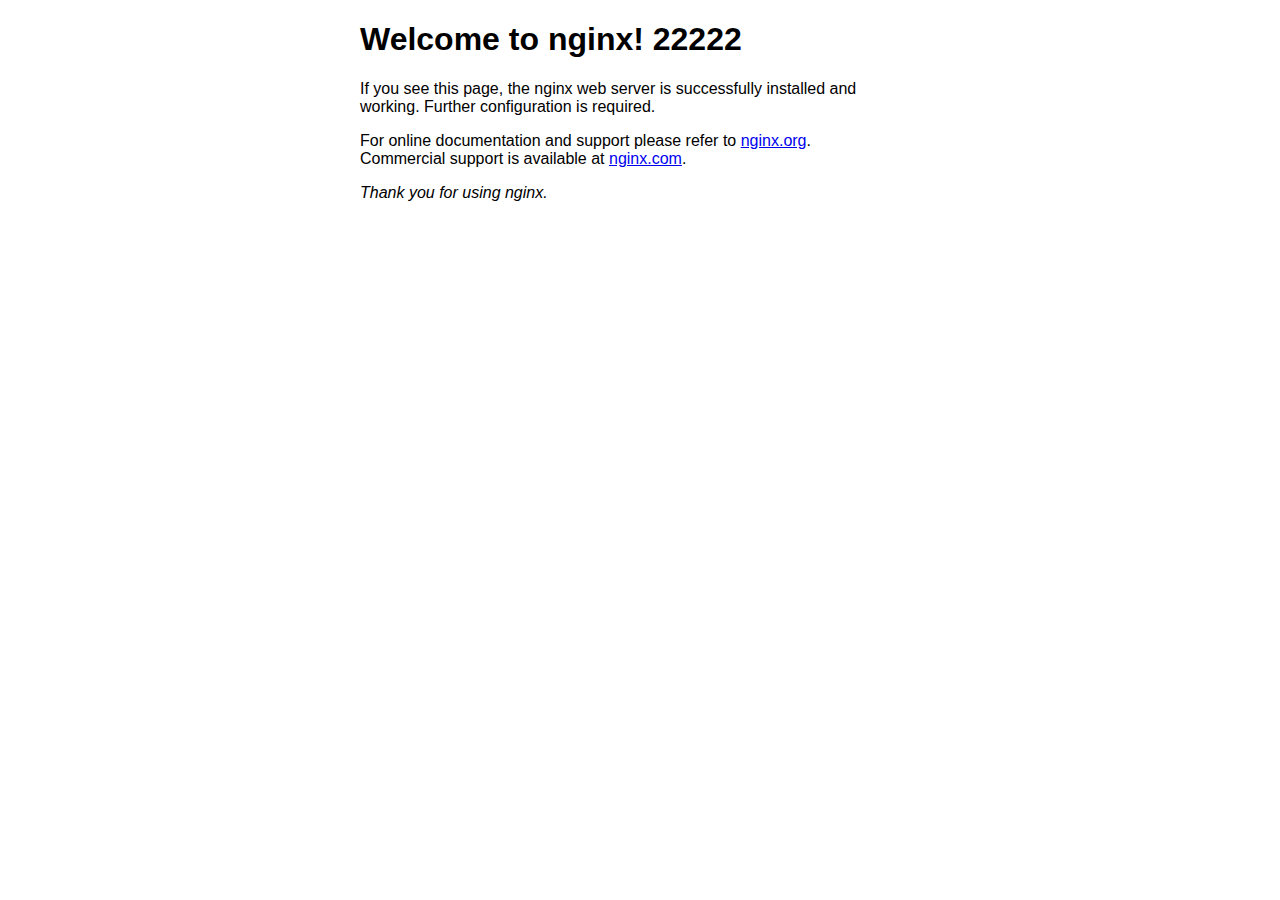
==== dockersample/index.html @ 3ffb8607 "xx" ====
<!DOCTYPE html>
<html>
<head>
<title>Welcome to nginx! 1</title>
<style>
    body {
        width: 35em;
        margin: 0 auto;
        font-family: Tahoma, Verdana, Arial, sans-serif;
    }
</style>
</head>
<body>
<h1>Welcome to nginx! 22222</h1>
<p>If you see this page, the nginx web server is successfully installed and
working. Further configuration is required.</p>

<p>For online documentation and support please refer to
<a href="http://nginx.org/">nginx.org</a>.<br/>
Commercial support is available at
<a href="http://nginx.com/">nginx.com</a>.</p>

<p><em>Thank you for using nginx.</em></p>
</body>
</html>
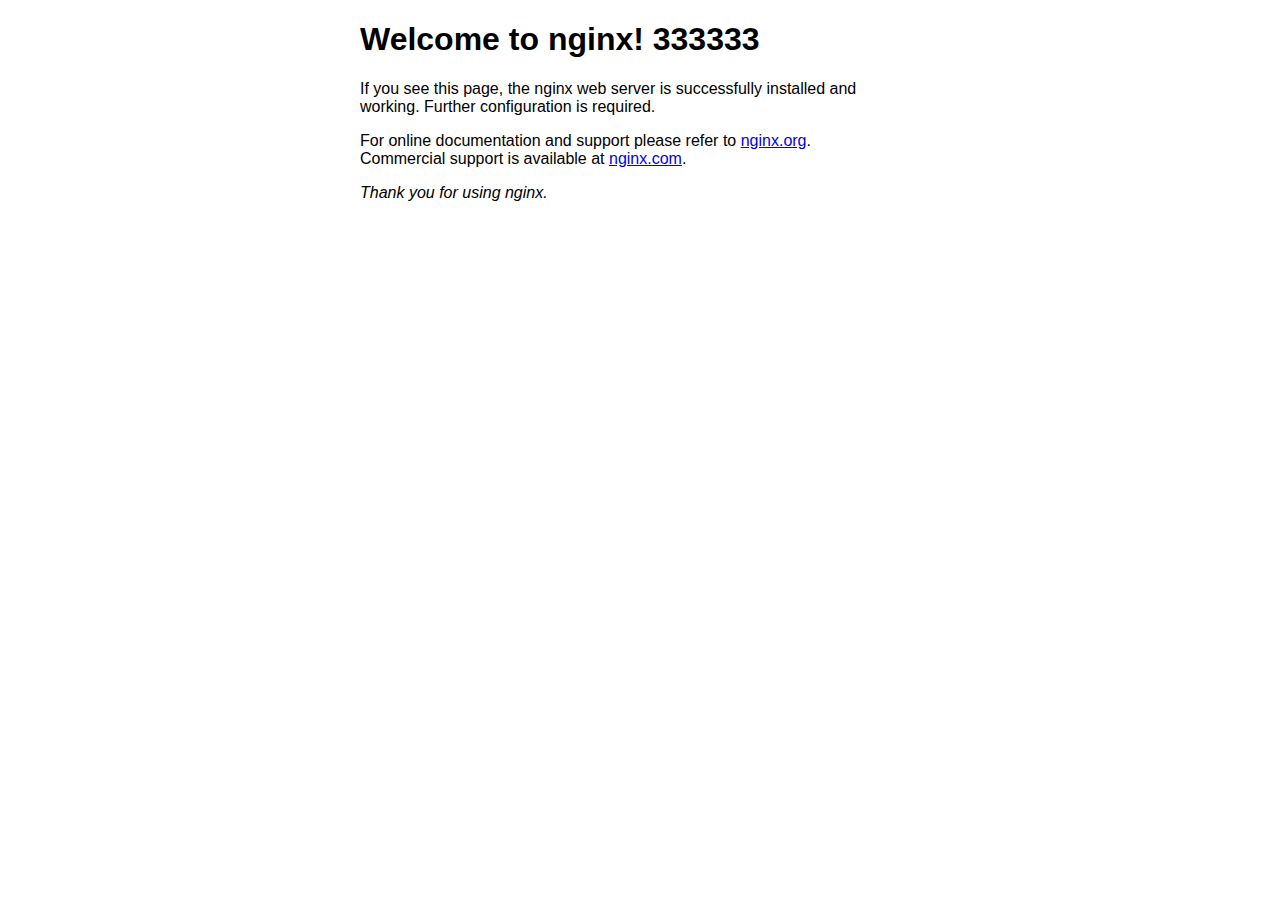
==== commit 87344133: "xx" ====
--- a/dockersample/index.html
+++ b/dockersample/index.html
@@ -1,7 +1,7 @@
 <!DOCTYPE html>
 <html>
 <head>
-<title>Welcome to nginx! 1</title>
+<title>Welcome to nginx!</title>
 <style>
     body {
         width: 35em;
@@ -11,7 +11,7 @@
 </style>
 </head>
 <body>
-<h1>Welcome to nginx! 22222</h1>
+<h1>Welcome to nginx! 333333</h1>
 <p>If you see this page, the nginx web server is successfully installed and
 working. Further configuration is required.</p>
 
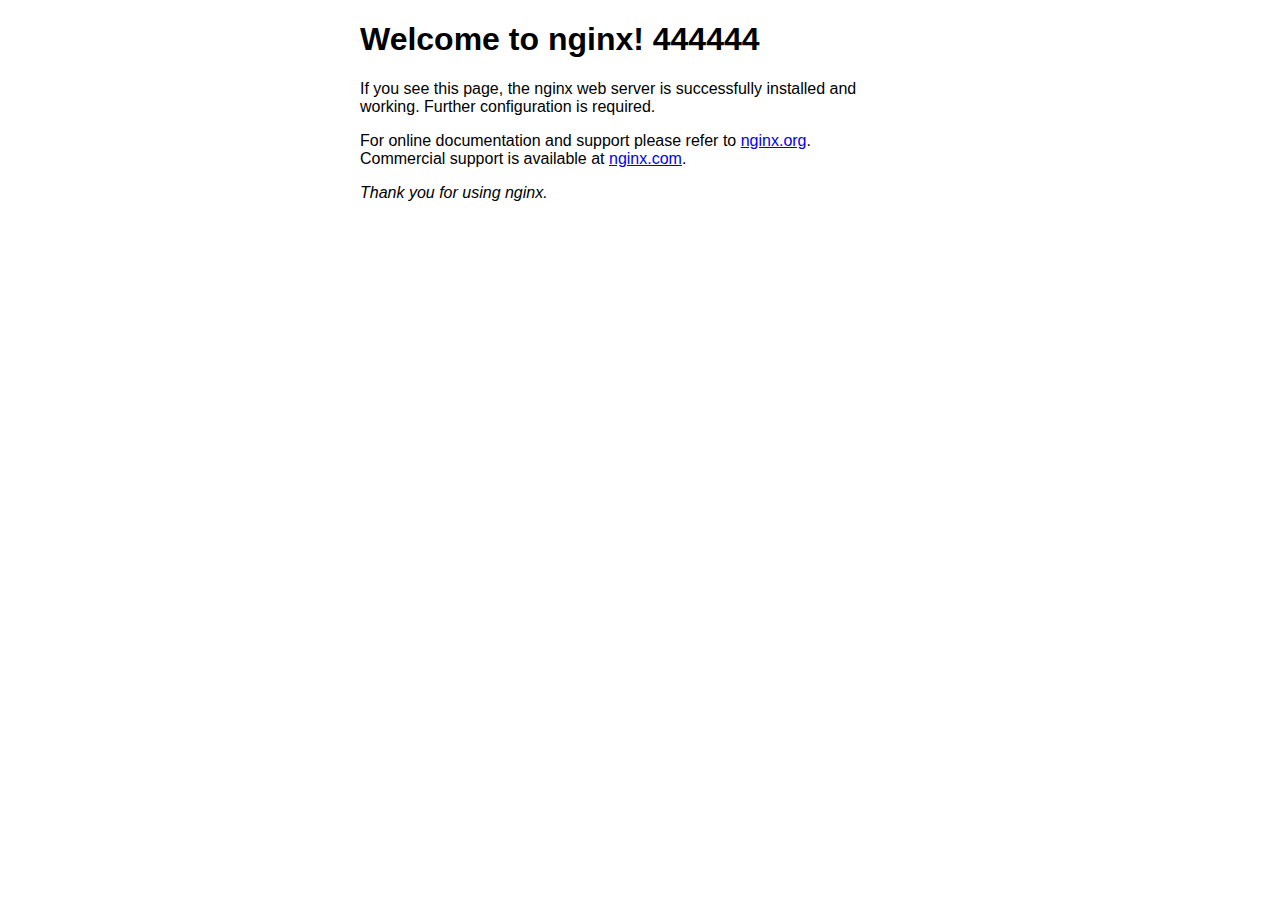
==== commit b6fb9cb3: "xxx" ====
--- a/dockersample/index.html
+++ b/dockersample/index.html
@@ -11,7 +11,7 @@
 </style>
 </head>
 <body>
-<h1>Welcome to nginx! 333333</h1>
+<h1>Welcome to nginx! 444444</h1>
 <p>If you see this page, the nginx web server is successfully installed and
 working. Further configuration is required.</p>
 
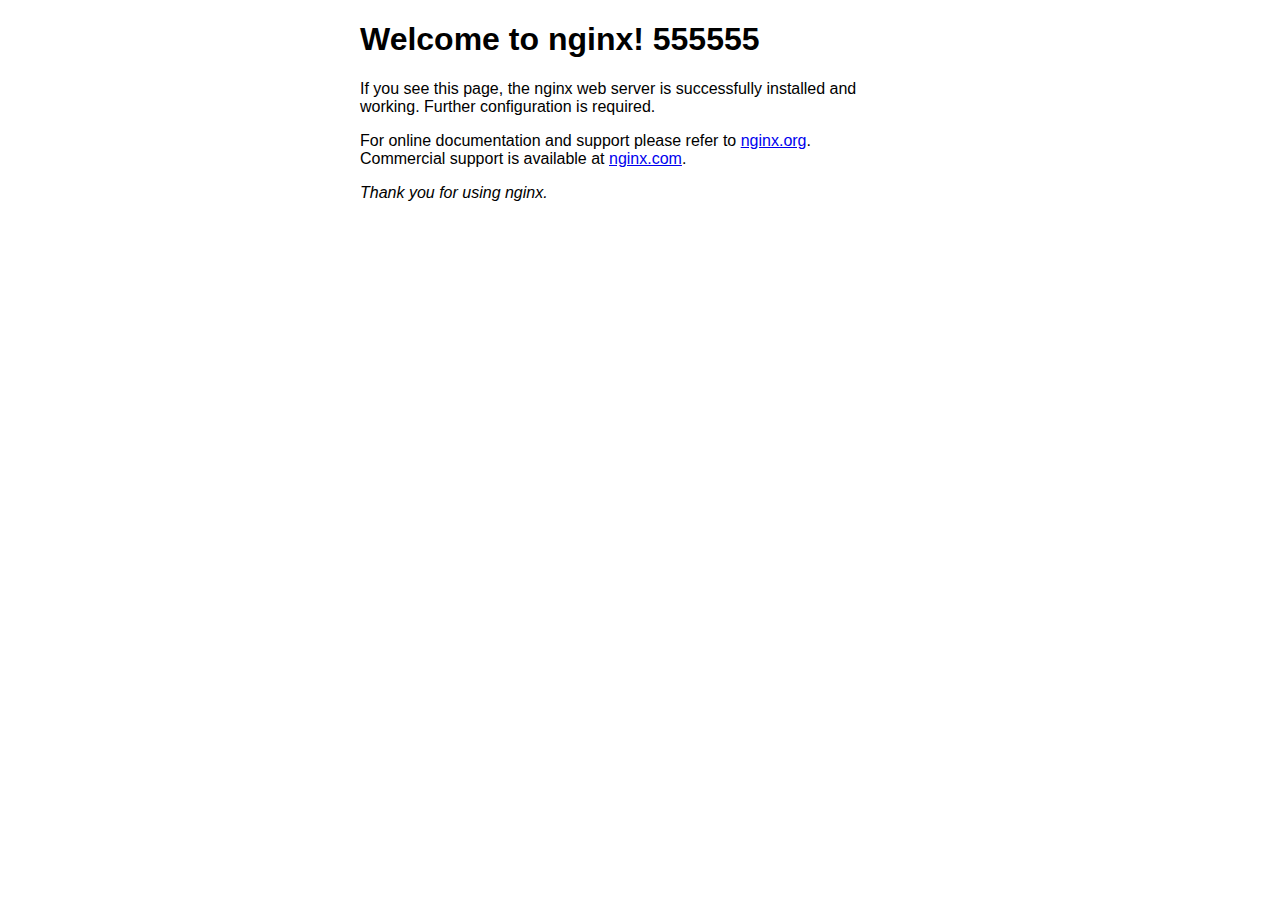
==== commit 19b009c5: "sss" ====
--- a/dockersample/index.html
+++ b/dockersample/index.html
@@ -11,7 +11,7 @@
 </style>
 </head>
 <body>
-<h1>Welcome to nginx! 444444</h1>
+<h1>Welcome to nginx! 555555</h1>
 <p>If you see this page, the nginx web server is successfully installed and
 working. Further configuration is required.</p>
 
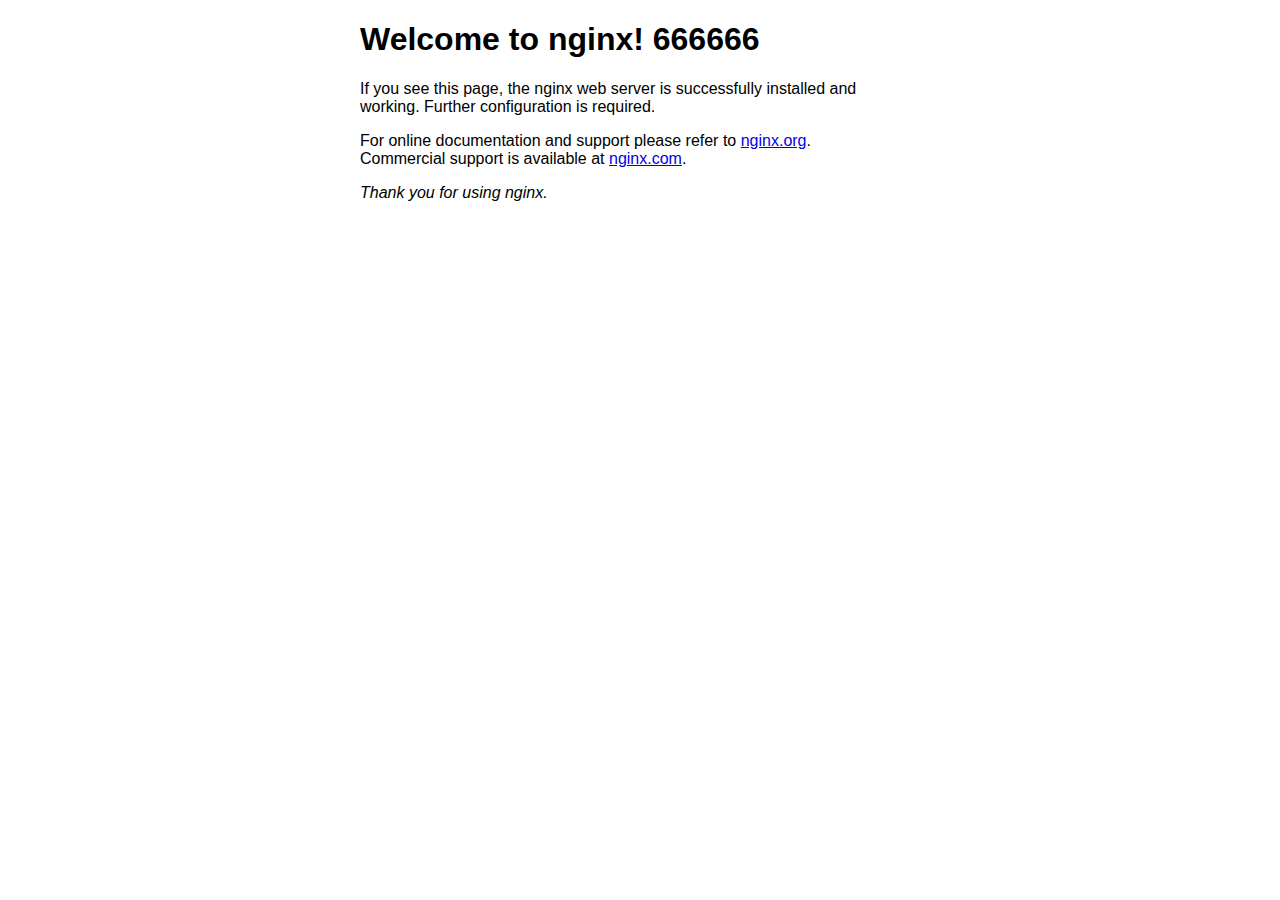
==== commit a64469f1: "www" ====
--- a/dockersample/index.html
+++ b/dockersample/index.html
@@ -11,7 +11,7 @@
 </style>
 </head>
 <body>
-<h1>Welcome to nginx! 555555</h1>
+<h1>Welcome to nginx! 666666</h1>
 <p>If you see this page, the nginx web server is successfully installed and
 working. Further configuration is required.</p>
 
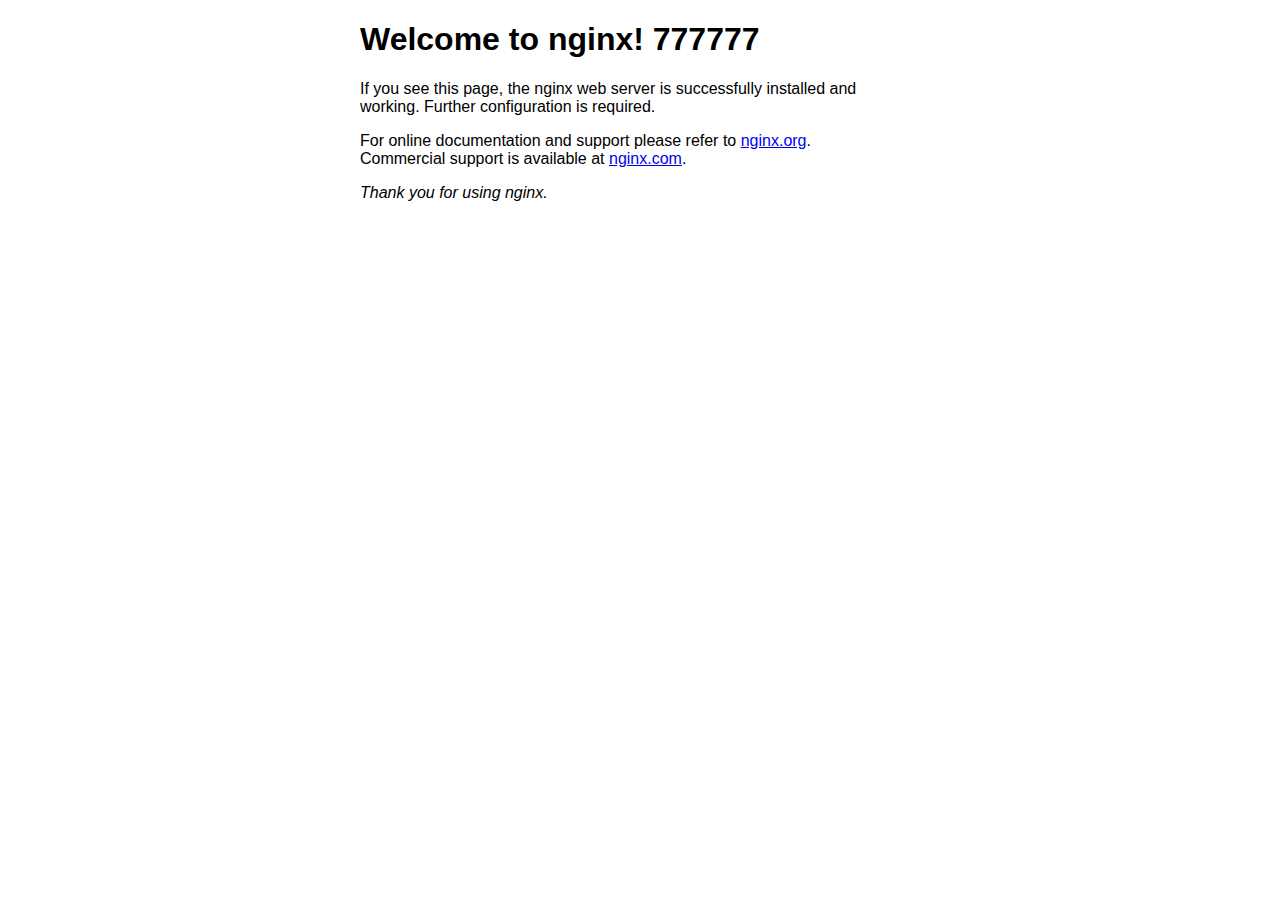
==== commit 1e3a9c3b: "eee" ====
--- a/dockersample/index.html
+++ b/dockersample/index.html
@@ -11,7 +11,7 @@
 </style>
 </head>
 <body>
-<h1>Welcome to nginx! 666666</h1>
+<h1>Welcome to nginx! 777777</h1>
 <p>If you see this page, the nginx web server is successfully installed and
 working. Further configuration is required.</p>
 
